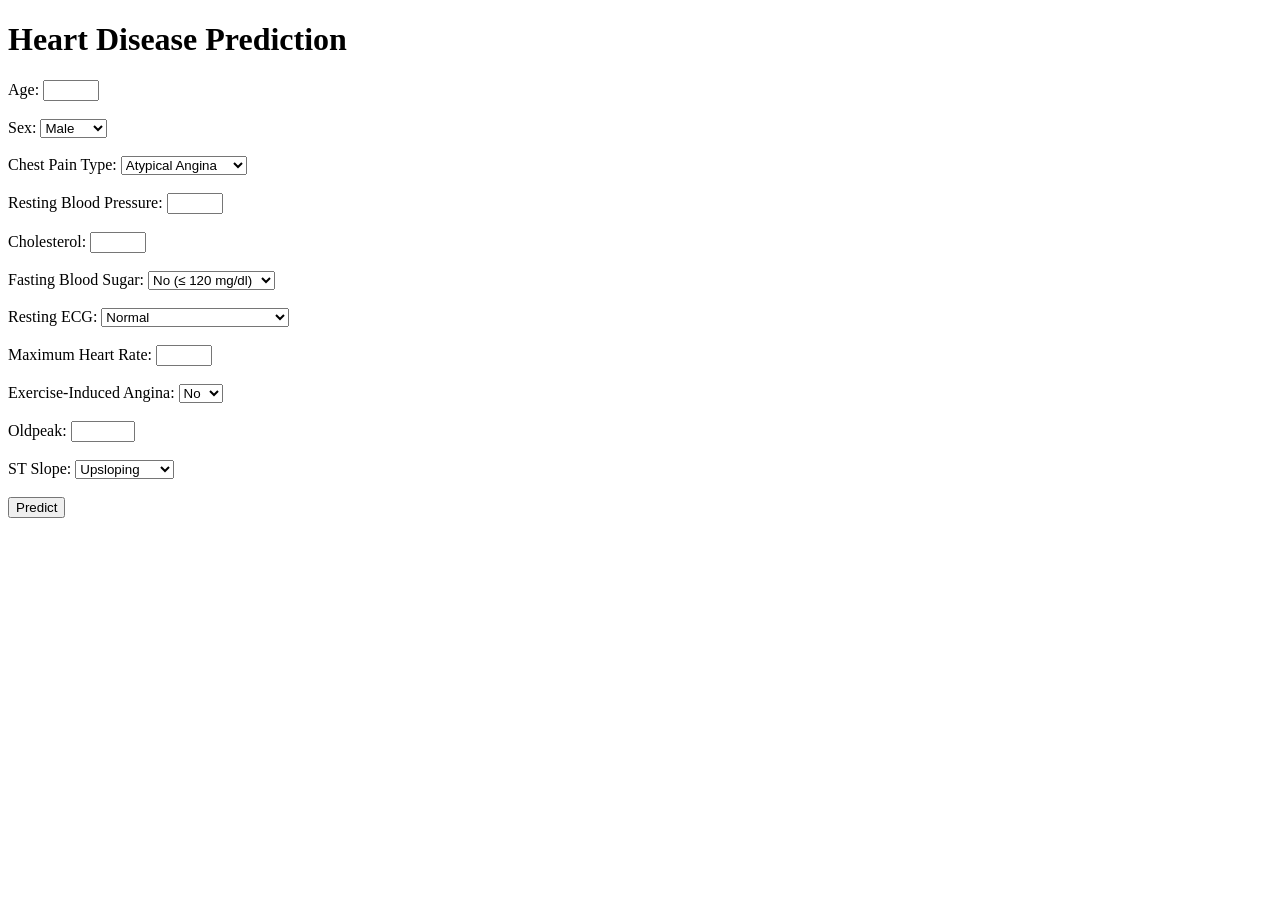
==== flask_app/templates/index.html @ ff5b0578 "Successfully set up Flask environment and validated form submission" ====
<!DOCTYPE html>
<html lang="en">

<head>
    <meta charset="UTF-8">
    <meta name="viewport" content="width=device-width, initial-scale=1.0">

    <title>Heart Disease Prediction</title>
</head>

<body>

    <h1>Heart Disease Prediction</h1>

    <form action="/predict" method="POST">

        <label>Age:</label>
        <input type="number" name="age" min="1" max="120" required>
        <br><br>

        <label>Sex:</label>
        <select name="sex" required>
            <option value="M">Male</option>
            <option value="F">Female</option>
        </select>
        <br><br>

        <label>Chest Pain Type:</label>
        <select name="chest_pain" required>
            <option value="ATA">Atypical Angina</option>
            <option value="ASY">Asymptomatic</option>
            <option value="NAP">Non-Anginal Pain</option>
            <option value="TA">Typical Angina</option>
        </select>
        <br><br>

        <label>Resting Blood Pressure:</label>
        <input type="number" name="resting_bp" min="50" max="250" required>
        <br><br>

        <label>Cholesterol:</label>
        <input type="number" name="cholesterol" min="50" max="700" required>
        <br><br>

        <label>Fasting Blood Sugar:</label>
        <select name="fasting_bs" required>
            <option value="0">No (≤ 120 mg/dl)</option>
            <option value="1">Yes (> 120 mg/dl)</option>
        </select>
        <br><br>

        <label>Resting ECG:</label>
        <select name="resting_ecg" required>
            <option value="Normal">Normal</option>
            <option value="ST">ST-T Wave Abnormality</option>
            <option value="LVH">Left Ventricular Hypertrophy</option>
        </select>
        <br><br>

        <label>Maximum Heart Rate:</label>
        <input type="number" name="max_hr" min="50" max="250" required>
        <br><br>

        <label>Exercise-Induced Angina:</label>
        <select name="exercise_angina" required>
            <option value="N">No</option>
            <option value="Y">Yes</option>
        </select>
        <br><br>

        <label>Oldpeak:</label>
        <input type="number"
               name="oldpeak"
               min="0"
               max="10"
               step="0.1"
               required>
        <br><br>

        <label>ST Slope:</label>
        <select name="st_slope" required>
            <option value="Up">Upsloping</option>
            <option value="Flat">Flat</option>
            <option value="Down">Downsloping</option>
        </select>
        <br><br>

        <button type="submit">Predict</button>

    </form>

</body>

</html>
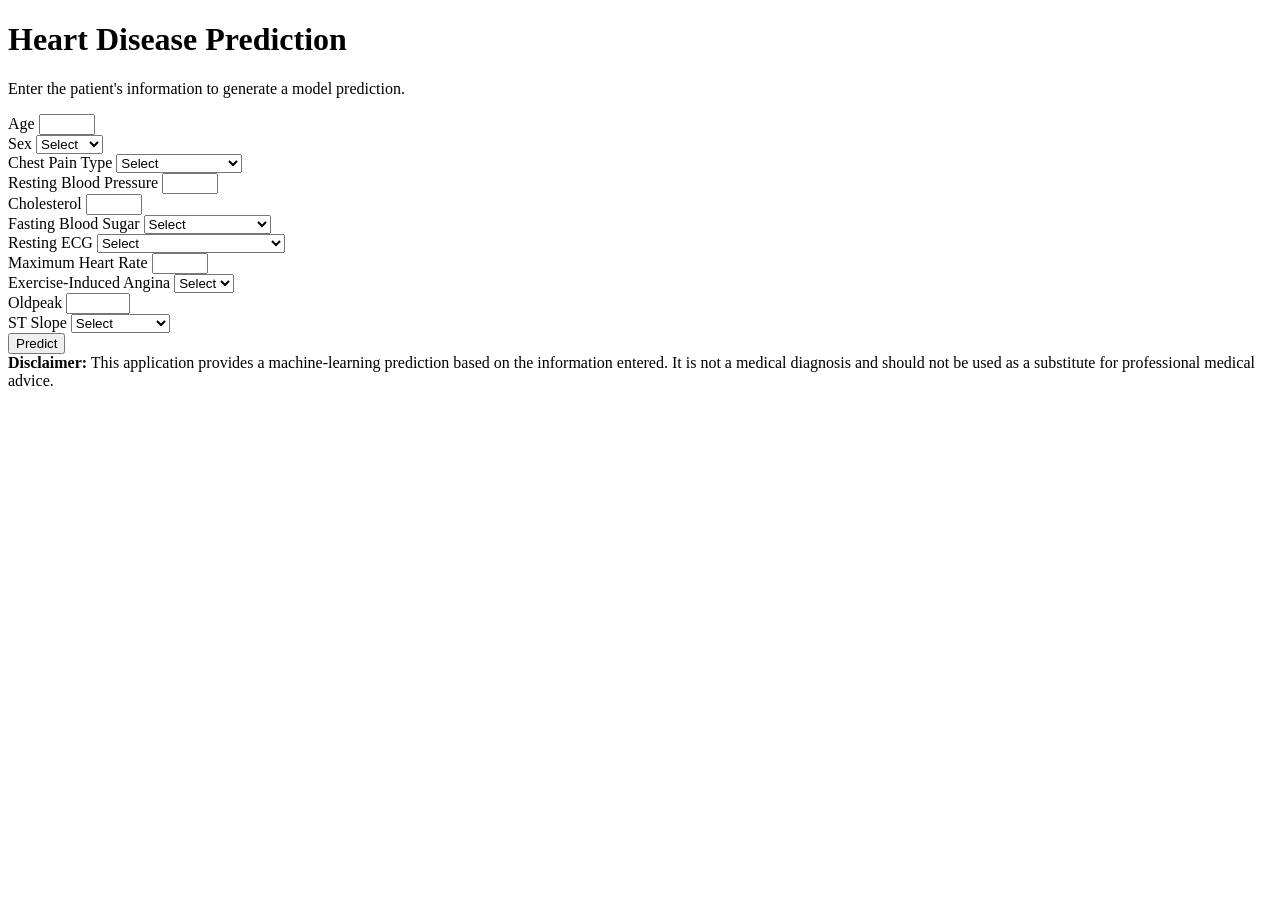
==== commit 72266780: "Improve UI design for prediction form" ====
--- a/flask_app/templates/index.html
+++ b/flask_app/templates/index.html
@@ -6,88 +6,208 @@
     <meta name="viewport" content="width=device-width, initial-scale=1.0">
 
     <title>Heart Disease Prediction</title>
+
+    <link rel="stylesheet"
+          href="{{ url_for('static', filename='style.css') }}">
 </head>
 
 <body>
 
-    <h1>Heart Disease Prediction</h1>
-
-    <form action="/predict" method="POST">
-
-        <label>Age:</label>
-        <input type="number" name="age" min="1" max="120" required>
-        <br><br>
-
-        <label>Sex:</label>
-        <select name="sex" required>
-            <option value="M">Male</option>
-            <option value="F">Female</option>
-        </select>
-        <br><br>
-
-        <label>Chest Pain Type:</label>
-        <select name="chest_pain" required>
-            <option value="ATA">Atypical Angina</option>
-            <option value="ASY">Asymptomatic</option>
-            <option value="NAP">Non-Anginal Pain</option>
-            <option value="TA">Typical Angina</option>
-        </select>
-        <br><br>
-
-        <label>Resting Blood Pressure:</label>
-        <input type="number" name="resting_bp" min="50" max="250" required>
-        <br><br>
-
-        <label>Cholesterol:</label>
-        <input type="number" name="cholesterol" min="50" max="700" required>
-        <br><br>
-
-        <label>Fasting Blood Sugar:</label>
-        <select name="fasting_bs" required>
-            <option value="0">No (≤ 120 mg/dl)</option>
-            <option value="1">Yes (> 120 mg/dl)</option>
-        </select>
-        <br><br>
-
-        <label>Resting ECG:</label>
-        <select name="resting_ecg" required>
-            <option value="Normal">Normal</option>
-            <option value="ST">ST-T Wave Abnormality</option>
-            <option value="LVH">Left Ventricular Hypertrophy</option>
-        </select>
-        <br><br>
-
-        <label>Maximum Heart Rate:</label>
-        <input type="number" name="max_hr" min="50" max="250" required>
-        <br><br>
-
-        <label>Exercise-Induced Angina:</label>
-        <select name="exercise_angina" required>
-            <option value="N">No</option>
-            <option value="Y">Yes</option>
-        </select>
-        <br><br>
-
-        <label>Oldpeak:</label>
-        <input type="number"
-               name="oldpeak"
-               min="0"
-               max="10"
-               step="0.1"
-               required>
-        <br><br>
-
-        <label>ST Slope:</label>
-        <select name="st_slope" required>
-            <option value="Up">Upsloping</option>
-            <option value="Flat">Flat</option>
-            <option value="Down">Downsloping</option>
-        </select>
-        <br><br>
-
-        <button type="submit">Predict</button>
-
-    </form>
+<div class="container">
+
+    <div class="card">
+
+        <h1>Heart Disease Prediction</h1>
+
+        <p class="subtitle">
+            Enter the patient's information to generate a model prediction.
+        </p>
+
+        <form action="/predict" method="POST">
+
+            <div class="form-grid">
+
+                <div class="form-group">
+                    <label for="age">Age</label>
+                    <input
+                        type="number"
+                        id="age"
+                        name="age"
+                        min="1"
+                        max="120"
+                        required>
+                </div>
+
+                <div class="form-group">
+                    <label for="sex">Sex</label>
+                    <select id="sex" name="sex" required>
+                        <option value="">Select</option>
+                        <option value="M">Male</option>
+                        <option value="F">Female</option>
+                    </select>
+                </div>
+
+                <div class="form-group">
+                    <label for="chest_pain">Chest Pain Type</label>
+                    <select id="chest_pain"
+                            name="chest_pain"
+                            required>
+                        <option value="">Select</option>
+                        <option value="ATA">Atypical Angina</option>
+                        <option value="ASY">Asymptomatic</option>
+                        <option value="NAP">Non-Anginal Pain</option>
+                        <option value="TA">Typical Angina</option>
+                    </select>
+                </div>
+
+                <div class="form-group">
+                    <label for="resting_bp">
+                        Resting Blood Pressure
+                    </label>
+
+                    <input
+                        type="number"
+                        id="resting_bp"
+                        name="resting_bp"
+                        min="50"
+                        max="250"
+                        required>
+                </div>
+
+                <div class="form-group">
+                    <label for="cholesterol">
+                        Cholesterol
+                    </label>
+
+                    <input
+                        type="number"
+                        id="cholesterol"
+                        name="cholesterol"
+                        min="50"
+                        max="700"
+                        required>
+                </div>
+
+                <div class="form-group">
+                    <label for="fasting_bs">
+                        Fasting Blood Sugar
+                    </label>
+
+                    <select id="fasting_bs"
+                            name="fasting_bs"
+                            required>
+
+                        <option value="">Select</option>
+                        <option value="0">
+                            No (≤ 120 mg/dl)
+                        </option>
+
+                        <option value="1">
+                            Yes (> 120 mg/dl)
+                        </option>
+                    </select>
+                </div>
+
+                <div class="form-group">
+                    <label for="resting_ecg">
+                        Resting ECG
+                    </label>
+
+                    <select id="resting_ecg"
+                            name="resting_ecg"
+                            required>
+
+                        <option value="">Select</option>
+                        <option value="Normal">Normal</option>
+                        <option value="ST">
+                            ST-T Wave Abnormality
+                        </option>
+
+                        <option value="LVH">
+                            Left Ventricular Hypertrophy
+                        </option>
+                    </select>
+                </div>
+
+                <div class="form-group">
+                    <label for="max_hr">
+                        Maximum Heart Rate
+                    </label>
+
+                    <input
+                        type="number"
+                        id="max_hr"
+                        name="max_hr"
+                        min="50"
+                        max="250"
+                        required>
+                </div>
+
+                <div class="form-group">
+                    <label for="exercise_angina">
+                        Exercise-Induced Angina
+                    </label>
+
+                    <select id="exercise_angina"
+                            name="exercise_angina"
+                            required>
+
+                        <option value="">Select</option>
+                        <option value="N">No</option>
+                        <option value="Y">Yes</option>
+                    </select>
+                </div>
+
+                <div class="form-group">
+                    <label for="oldpeak">
+                        Oldpeak
+                    </label>
+
+                    <input
+                        type="number"
+                        id="oldpeak"
+                        name="oldpeak"
+                        min="0"
+                        max="10"
+                        step="0.1"
+                        required>
+                </div>
+
+                <div class="form-group">
+                    <label for="st_slope">
+                        ST Slope
+                    </label>
+
+                    <select id="st_slope"
+                            name="st_slope"
+                            required>
+
+                        <option value="">Select</option>
+                        <option value="Up">Upsloping</option>
+                        <option value="Flat">Flat</option>
+                        <option value="Down">Downsloping</option>
+                    </select>
+                </div>
+
+            </div>
+
+            <button type="submit">
+                Predict
+            </button>
+
+        </form>
+
+        <div class="disclaimer">
+            <strong>Disclaimer:</strong>
+            This application provides a machine-learning prediction
+            based on the information entered. It is not a medical
+            diagnosis and should not be used as a substitute for
+            professional medical advice.
+        </div>
+
+    </div>
+
+</div>
 
 </body>
 
